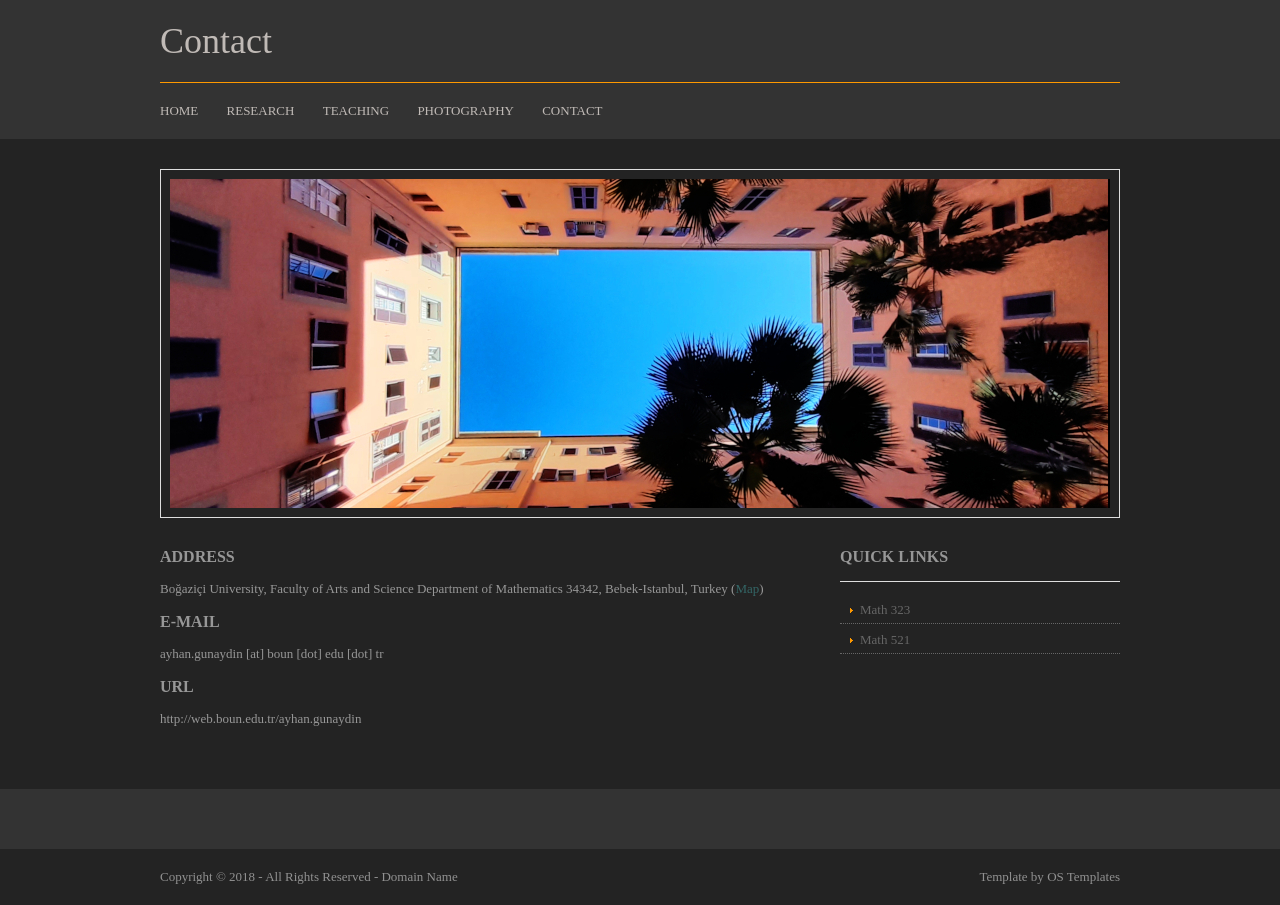
==== contact.html @ 9ad1480d "Add files via upload" ====
<!DOCTYPE html>
<html lang="en" dir="ltr">
<head>
<title>Contact</title>
<meta charset="UTF-8">
<link rel="stylesheet" href="styles/layout.css" type="text/css">
<!--[if lt IE 9]><script src="scripts/html5shiv.js"></script><![endif]-->
</head>
<body>
<div class="wrapper row1">
  <header id="header" class="clear">
    <div id="hgroup">
      <h1><a href="index.html">Contact</a></h1>
      <!--<h2>Free HTML5 Website Template</h2>-->
    </div>
    <nav>
      <ul>
        <li><a href="http://web.boun.edu.tr//ayhan.gunaydin/">Home</a></li>
        <li><a href="http://web.boun.edu.tr//ayhan.gunaydin/research.html">Research</a></li>
        <li><a href="http://web.boun.edu.tr//ayhan.gunaydin/teaching.html">Teaching</a></li>
        <li><a href="https://www.instagram.com/dartayhan/">Photography</a></li>
        <li><a href="http://web.boun.edu.tr//ayhan.gunaydin/contact.html">Contact</a></li>
        <!--li class="last"><a href="#">Text Link</a></li-->
      </ul>
    </nav>
  </header>
</div>
<!-- content -->
<div class="wrapper row2">
  <div id="container" class="clear">
    <!-- content body -->
    <section id="slider"><a href="http://web.boun.edu.tr//ayhan.gunaydin/"><img src="images/demo/orangy.jpg" alt=""></a></section>
    <!-- main content -->
    <div id="content">
      <!-- section 2 -->
      <section>
        <!-- article 1 -->
        <article>
          <div class="article">
          <h1>Address</h1>

          <div class="article_info">
          <p><span class="style6">Bo&#287azi&#231i University, Faculty of Arts and Science
          Department of Mathematics
          34342, Bebek-Istanbul, Turkey
          (<span class="style61 style4"><a style="color: rgb(51, 102, 102);"
          href="https://goo.gl/maps/YCUMae96f9K2"><span
          style="color: rgb(51, 102, 102);">Map</span></a></span>)<br />
          </span></p>
          </div>
          </div>

          <div class="article">
          <h1>e-mail</h1>

          <div class="article_info">
          <p><span class="style6"></span>ayhan.gunaydin [at] boun [dot] edu [dot] tr
          <span class="style6"></span> </p>
          </div>
          </div>

          <div class="article">
          <h1>URL</h1>

          <div class="article_info">
          <p><span class="style6"></span>http://web.boun.edu.tr/ayhan.gunaydin<span
          class="style6"></span> </p>
          </div>
        </article>
        <!-- / articles -->
      </section>
      <!-- section 2 -->
      <!--section id="latest" class="last">
        <ul>
          <li>
            <article class="clear">
              <figure><img src="images/demo/180x150.gif" alt="">
                <figcaption>
                  <h2>Indonectetus facilis leo nibh</h2>
                  <p>Nullamlacus dui ipsum conseque loborttis non euisque morbi penas dapibulum orna. Urnaultrices quis curabitur phasellentesque congue magnis vestibulum quismodo nulla et feugiat. Adipisciniapellentum leo ut consequam ris felit elit id.</p>
                  <footer class="more"><a href="#">Read More &raquo;</a></footer>
                </figcaption>
              </figure>
            </article>
          </li>
          <li class="last">
            <article class="clear">
              <figure><img src="images/demo/180x150.gif" alt="">
                <figcaption>
                  <h2>Indonectetus facilis leo nibh</h2>
                  <p>Nullamlacus dui ipsum conseque loborttis non euisque morbi penas dapibulum orna. Urnaultrices quis curabitur phasellentesque congue magnis vestibulum quismodo nulla et feugiat. Adipisciniapellentum leo ut consequam ris felit elit id.</p>
                  <footer class="more"><a href="#">Read More &raquo;</a></footer>
                </figcaption>
              </figure>
            </article>
          </li>
        </ul>
      </section-->
    </div>
    <right column -->
    <aside id="right_column">
      <h2 class="title">Quick Links</h2>
      <nav>
        <ul>
          <li><a href="https://moodle.bogazici.edu.tr/course/view.php?id=84837">Math 323</a></li>
          <li><a href="math521.html">Math 521</a></li>
          <!--<li><a href="#">Free XHTML Templates</a></li>
          <li><a href="#">Free Web Templates</a></li>
          <li><a href="#">Free Website Layouts</a></li>
          <li><a href="#">Free HTML 5 Templates</a></li>
          <li><a href="#">Free Webdesign Templates</a></li>
          <li><a href="#">Free FireWorks Templates</a></li>
          <li><a href="#">Free PNG Templates</a></li>
          <li class="last"><a href="#">Free Website Themes</a></li>
        </ul>
      </nav>
      <!-- /nav -->
      <!--h2 class="title">Get In Contact</h2>
      <section class="last">
        <address>
        Full Name<br>
        Address Line 1<br>
        Address Line 2<br>
        Town/City<br>
        Postcode/Zip<br>
        <br>
        Tel: xxxx xxxx xxxxxx<br>
        Email: <a href="#">contact@domain.com</a>
        </address>
      </section>
      <!-- /section -->
    </aside>
    <!-- / content body -->
  </div>
</div>
<!-- Footer -->
<div class="wrapper row3">
  <div id="footer" class="clear">
    <!-- Section One -->
    <!--section class="one_quarter">
      <h2 class="title">Link Block</h2>
      <nav>
        <ul>
          <li><a href="#">Lorem ipsum dolor sit</a></li>
          <li><a href="#">Amet consectetur</a></li>
          <li><a href="#">Praesent vel sem id</a></li>
          <li><a href="#">Curabitur hendrerit est</a></li>
          <li class="last"><a href="#">Sed a nulla urna</a></li>
        </ul>
      </nav>
    </section>
    <!-- Section Two -->
    <!--section class="one_quarter">
      <h2 class="title">Link Block</h2>
      <nav>
        <ul>
          <li><a href="#">Lorem ipsum dolor sit</a></li>
          <li><a href="#">Amet consectetur</a></li>
          <li><a href="#">Praesent vel sem id</a></li>
          <li><a href="#">Curabitur hendrerit est</a></li>
          <li class="last"><a href="#">Sed a nulla urna</a></li>
        </ul>
      </nav>
    </section>
    <!-- Section Three -->
    <!--section class="one_quarter">
      <h2 class="title">Link Block</h2>
      <nav>
        <ul>
          <li><a href="#">Lorem ipsum dolor sit</a></li>
          <li><a href="#">Amet consectetur</a></li>
          <li><a href="#">Praesent vel sem id</a></li>
          <li><a href="#">Curabitur hendrerit est</a></li>
          <li class="last"><a href="#">Sed a nulla urna</a></li>
        </ul>
      </nav>
    </section>
    <!-- Section Four -->
    <!--section class="one_quarter lastbox">
      <h2 class="title">Link Block</h2>
      <nav>
        <ul>
          <li><a href="#">Lorem ipsum dolor sit</a></li>
          <li><a href="#">Amet consectetur</a></li>
          <li><a href="#">Praesent vel sem id</a></li>
          <li><a href="#">Curabitur hendrerit est</a></li>
          <li class="last"><a href="#">Sed a nulla urna</a></li>
        </ul>
      </nav>
    </section>
    <!-- / Section -->
  </div>
</div>
<!-- Copyright -->
<div class="wrapper row4">
  <footer id="copyright" class="clear">
    <p class="fl_left">Copyright &copy; 2018 - All Rights Reserved - <a href="#">Domain Name</a></p>
    <p class="fl_right">Template by <a target="_blank" href="https://www.os-templates.com/" title="Free Website Templates">OS Templates</a></p>
  </footer>
</div>
</body>
</html>
---- styles/layout.css ----
/*
HTML 5 Template Name: Basic 74
File: Layout CSS
Author: OS Templates
Author URI: https://www.os-templates.com/
Licence: <a href="https://www.os-templates.com/template-terms">Website Template Licence</a>
*/

html{overflow-y:scroll;} /* Forces a scrollbar when the viewport is larger than the websites content - CSS3 */

body{margin:0; padding:0; font-size:13px; font-family:Georgia, "Times New Roman", Times, serif; color:#FF9900; background-color:#232323;}

.clear:after{content:"."; display:block; height:0; clear:both; visibility:hidden; line-height:0;}
.clear{display:block; clear:both;}
html[xmlns] .clear{display:block;}
* html .clear{height:1%;}

a{outline:none; text-decoration:none;}

code{font-weight:normal; font-style:normal; font-family:Georgia, "Times New Roman", Times, serif;}

.fl_left{float:left;}
.fl_right{float:right;}

img{margin:0; padding:0; border:none; line-height:normal; vertical-align:middle;}
.imgholder, .imgl, .imgr{padding:4px; border:1px solid #D6D6D6; text-align:center;}
.imgl{float:left; margin:0 15px 15px 0; clear:left;}
.imgr{float:right; margin:0 0 15px 15px; clear:right;}

/*----------------------------------------------HTML 5 Overrides-------------------------------------*/

address, article, aside, figcaption, figure, footer, header, nav, section{display:block; margin:0; padding:0;}

q{display:block; padding:0 10px 8px 10px; color:#979797; background-color:#ECECEC; font-style:italic; line-height:normal;}
q:before{content:'� '; font-size:26px;}
q:after{content:' �'; font-size:26px; line-height:0;}

/* ----------------------------------------------Wrapper-------------------------------------*/

div.wrapper{display:block; width:100%; margin:0; padding:0; text-align:left;}

.row1, .row1 a{color:#C0BAB6; background-color:#333333;}
.row2{color:#979797; background-color:#232323;}
.row2 a{color:#FF9900; background-color:#232323;}
.row3{color:#989898; background-color:#333333;}
.row3 a{color:#FF9900; background-color:#333333;}
.row4, .row4 a{color:#919191; background-color:#232323;}

/*----------------------------------------------Generalise-------------------------------------*/

#header, #container, #footer, #copyright{display:block; width:960px; margin:0 auto;}

nav ul{margin:0; padding:0; list-style:none;}

h1, h2, h3, h4, h5, h6{margin:0; padding:0; font-size:16px; font-weight:bold; font-style:normal; line-height:normal; text-transform:uppercase;}

address{font-style:normal;}

blockquote, q{display:block; padding:8px 10px; color:#979797; background-color:#ECECEC; font-style:italic; line-height:normal;}
blockquote:before, q:before{content:'� '; font-size:26px;}
blockquote:after, q:after{content:' �'; font-size:26px; line-height:0;}

.one_quarter, .two_quarter, .three_quarter, .four_quarter{display:block; float:left; margin:0 40px 0 0;}

.one_quarter{width:210px;}
.two_quarter{width:460px;}
.three_quarter{width:710px;}
.four_quarter{width:960px; float:none; margin-right:0; clear:both;}
.lastbox{margin-right:0;}

/*----------------------------------------------Header-------------------------------------*/

#header{}

#header #hgroup{padding:20px 0;}
#header #hgroup h1, #header #hgroup h2{font-weight:normal; text-transform:none;}
#header #hgroup h1{font-size:36px;}
#header #hgroup h2{font-size:13px;}

#header nav{display:block; width:100%; margin:0; padding:20px 0; border-top:1px solid #FF9900;}
#header nav ul{}
#header nav li{display:inline; margin-right:25px; text-transform:uppercase;}
#header nav li.last{margin-right:0;}
#header nav li a{}
#header nav li a:hover{color:#FF9900; background-color:#232323;}

/*----------------------------------------------Content Area-------------------------------------*/

#container{padding:30px 0;}
#container section{display:block; width:100%; margin:0 0 30px 0; padding:0;}
#container .last{margin:0;}
#container .more{text-align:right; text-transform:uppercase; font-size:smaller; font-weight:bold;}

/* ------Slider-----*/

#container #slider{display:block; width:100%;}
#container #slider a{display:block; padding:9px; border:1px solid #DEDEDE;}
#container #slider a:hover{border-color:#FF9900;}

/* ------Main Content-----*/

#container #content{float:left; width:630px; line-height:1.6em;}

#container #content #latest{}
#container #content #latest ul{margin:0; padding:0; list-style:none;}
#container #content #latest ul li{display:block; width:100%; margin-bottom:30px;}
#container #content #latest ul li.last{margin-bottom:0;}
#container #content #latest ul li article{}
#container #content #latest ul li article figure{}
#container #content #latest ul li article figure img{float:left; width:180px; height:150px; margin:0; padding:4px; border:1px solid #666666;}
#container #content #latest ul li article figure figcaption{display:block; float:right; width:410px;}
#container #content #latest ul li article figure h2{font-size:14px;}
#container #content #latest ul li article figure footer{}

/* ------Right Column-----*/

#container #right_column{float:right; width:280px;}
#container #right_column h2.title{margin-bottom:15px; padding-bottom:15px; border-bottom:1px solid #DEDEDE;}

#container #right_column nav{display:block; width:100%; margin-bottom:30px;}
#container #right_column nav ul{margin:0; padding:0; list-style:none;}
#container #right_column nav li{margin:0 0 3px 0; padding:0;}
#container #right_column nav li.last{margin-bottom:0;}
#container #right_column nav a{display:block; margin:0; padding:5px 10px 5px 20px; color:#666666; background:url("../images/orange_file.gif") no-repeat 10px center #232323; text-decoration:none; border-bottom:1px dotted #666666;}
#container #right_column nav a:hover{color:#FF9900; background-color:#FFFFFF;}

/*----------------------------------------------Footer-------------------------------------*/

#footer{padding:30px 0; font-size:12px; line-height:1.4em;}

#footer section h2.title{margin:0 0 25px 0; padding:0; color:#FFFFFF; background-color:#333333; font-size:12px; font-weight:bold; text-transform:uppercase;}

#footer section nav li{margin:0 0 5px 0; padding:0 0 5px 0; border-bottom:1px solid #555555;}
#footer section nav li.last{margin:0;}

/*----------------------------------------------Copyright-------------------------------------*/

#copyright{padding:20px 0;}
#copyright p{margin:0; padding: 0;}
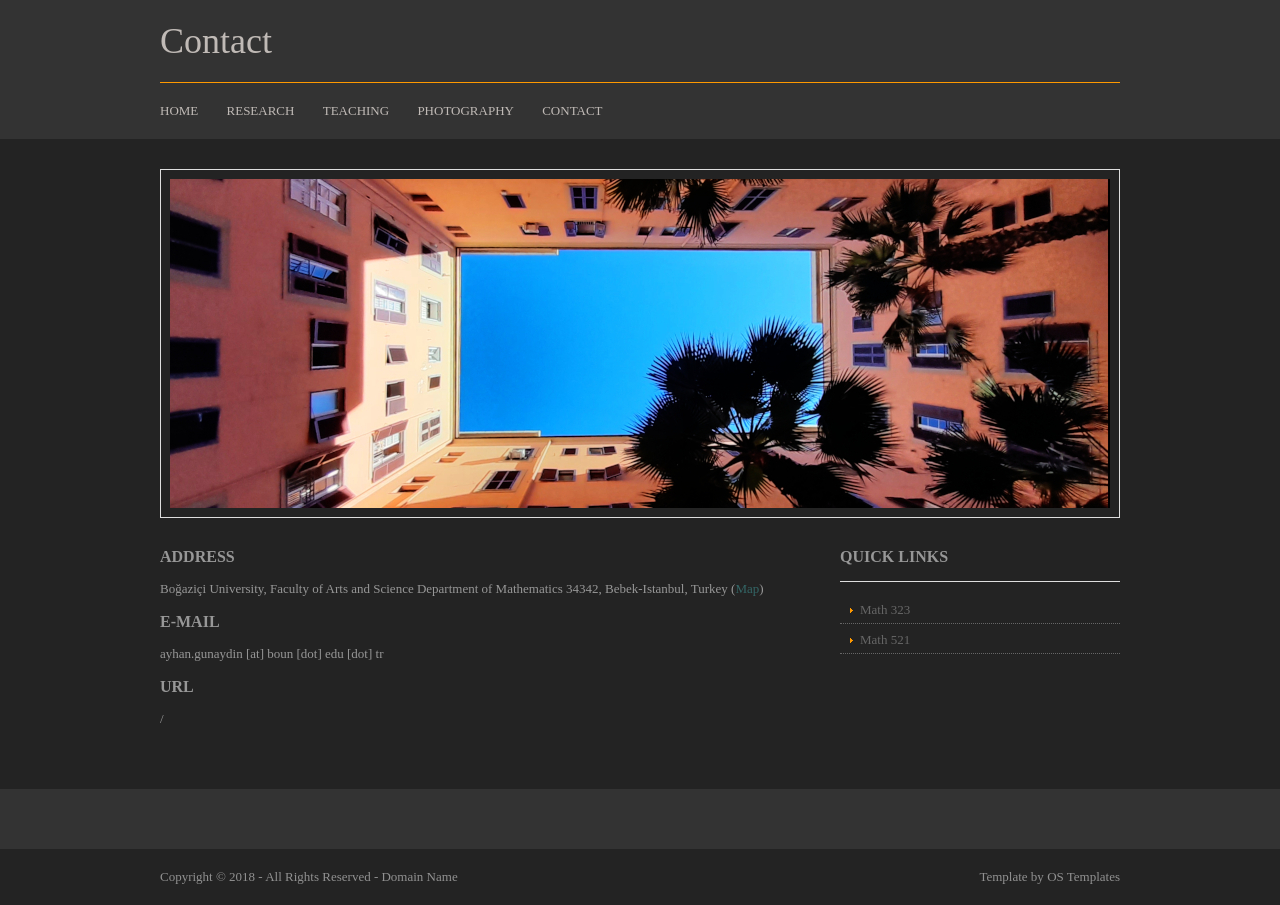
==== commit da3caa8e: "Update links" ====
--- a/contact.html
+++ b/contact.html
@@ -15,11 +15,11 @@
     </div>
     <nav>
       <ul>
-        <li><a href="http://web.boun.edu.tr//ayhan.gunaydin/">Home</a></li>
-        <li><a href="http://web.boun.edu.tr//ayhan.gunaydin/research.html">Research</a></li>
-        <li><a href="http://web.boun.edu.tr//ayhan.gunaydin/teaching.html">Teaching</a></li>
+        <li><a href="/">Home</a></li>
+        <li><a href="/research.html">Research</a></li>
+        <li><a href="/teaching.html">Teaching</a></li>
         <li><a href="https://www.instagram.com/dartayhan/">Photography</a></li>
-        <li><a href="http://web.boun.edu.tr//ayhan.gunaydin/contact.html">Contact</a></li>
+        <li><a href="/contact.html">Contact</a></li>
         <!--li class="last"><a href="#">Text Link</a></li-->
       </ul>
     </nav>
@@ -29,7 +29,7 @@
 <div class="wrapper row2">
   <div id="container" class="clear">
     <!-- content body -->
-    <section id="slider"><a href="http://web.boun.edu.tr//ayhan.gunaydin/"><img src="images/demo/orangy.jpg" alt=""></a></section>
+    <section id="slider"><a href="/"><img src="images/demo/orangy.jpg" alt=""></a></section>
     <!-- main content -->
     <div id="content">
       <!-- section 2 -->
@@ -63,7 +63,7 @@
           <h1>URL</h1>
 
           <div class="article_info">
-          <p><span class="style6"></span>http://web.boun.edu.tr/ayhan.gunaydin<span
+          <p><span class="style6"></span>/<span
           class="style6"></span> </p>
           </div>
         </article>
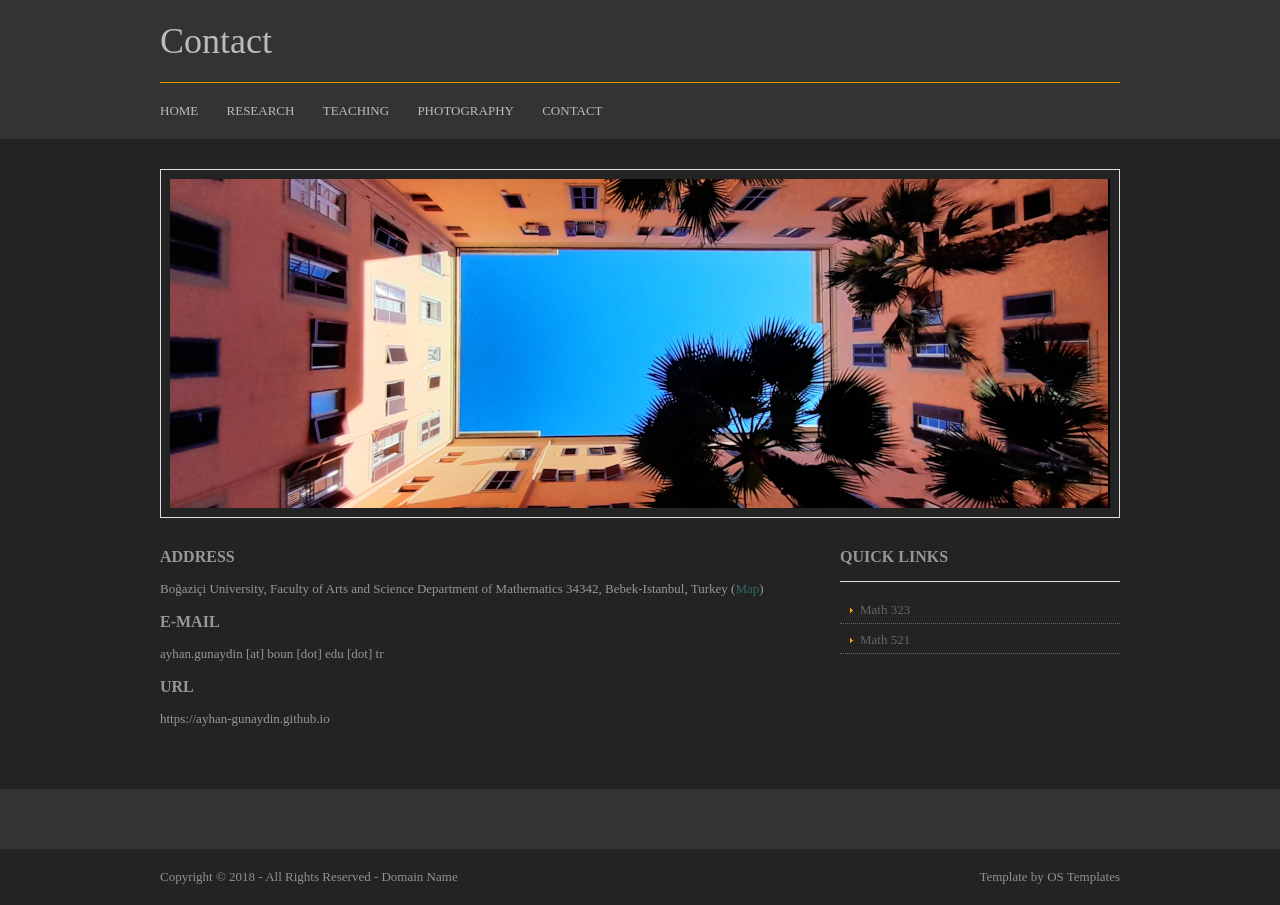
==== commit 8537623b: "Fix HTML formatting in contact.html" ====
--- a/contact.html
+++ b/contact.html
@@ -63,7 +63,7 @@
           <h1>URL</h1>
 
           <div class="article_info">
-          <p><span class="style6"></span>/<span
+          <p><span class="style6"></span>https://ayhan-gunaydin.github.io<span
           class="style6"></span> </p>
           </div>
         </article>
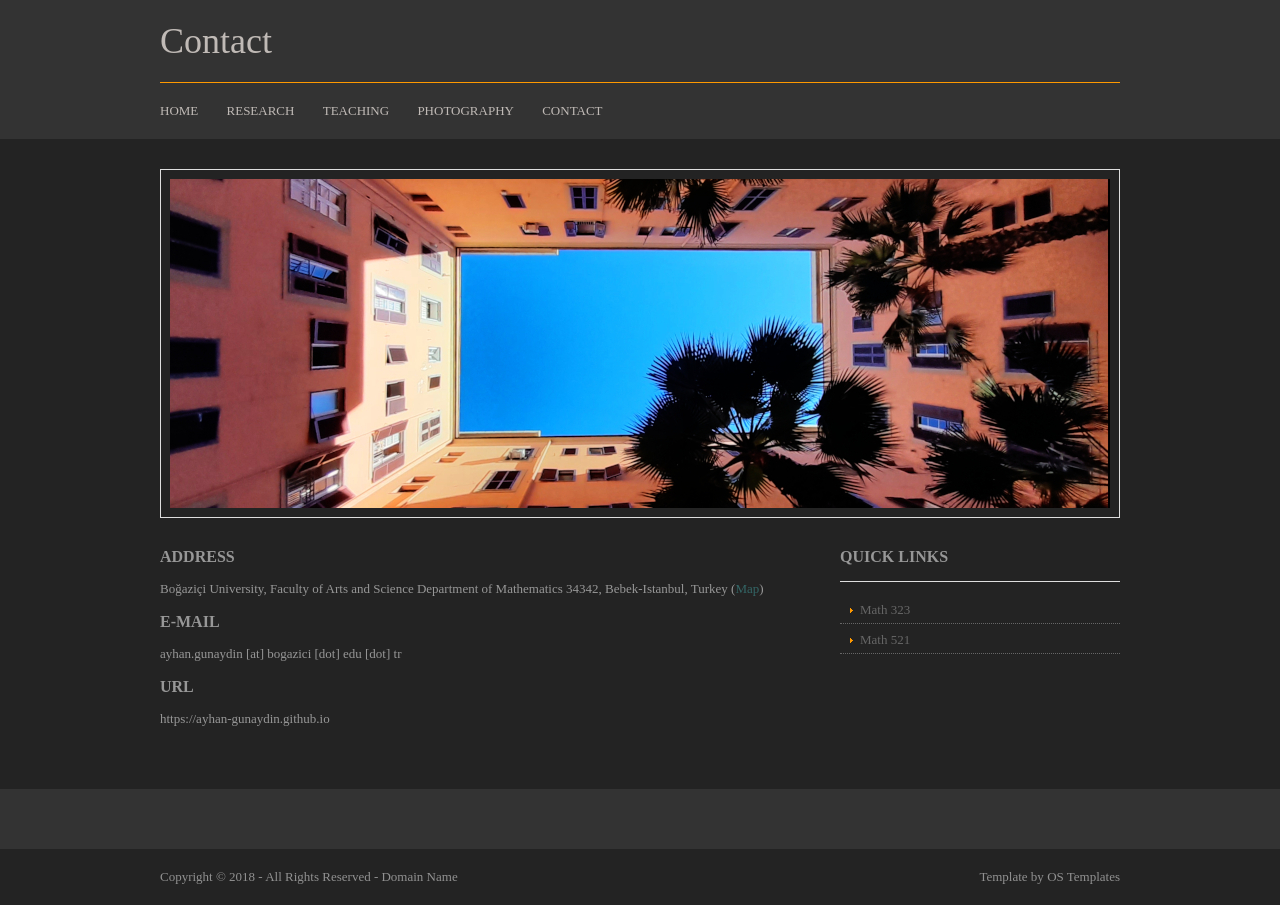
==== commit 9cab556d: "Fix HTML encoding issues in contact.html" ====
--- a/contact.html
+++ b/contact.html
@@ -54,7 +54,7 @@
           <h1>e-mail</h1>
 
           <div class="article_info">
-          <p><span class="style6"></span>ayhan.gunaydin [at] boun [dot] edu [dot] tr
+          <p><span class="style6"></span>ayhan.gunaydin [at] bogazici [dot] edu [dot] tr
           <span class="style6"></span> </p>
           </div>
           </div>
